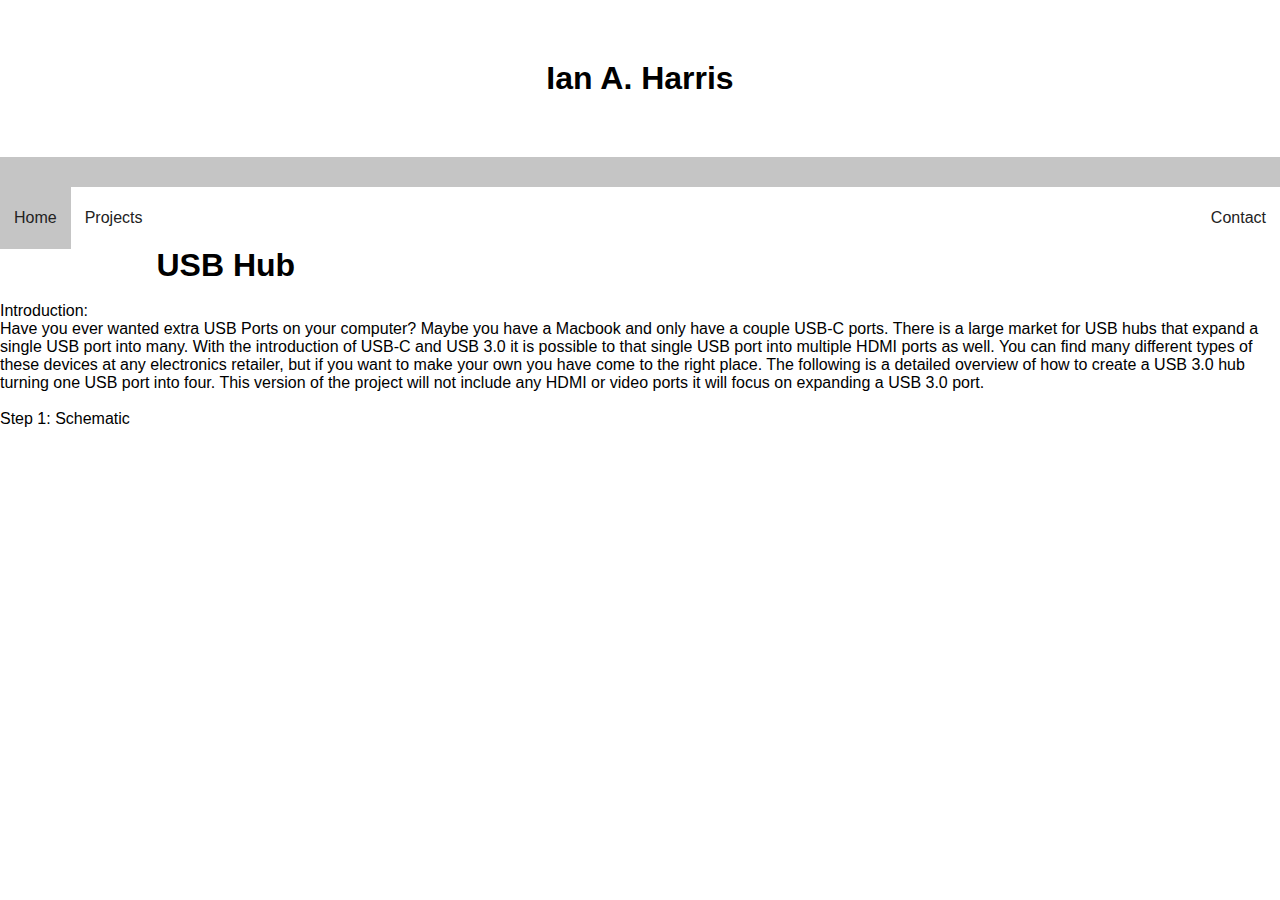
==== USB-Hub.html @ 43252fa4 "Adding USB-Hub page" ====
<!DOCTYPE html>
<html>
    <head>
    	<title> Ian A. Harris </title>
        <link rel="stylesheet" type="text/css" href="css/style.css">
    </head>


    <body>

    <div class="header">
        <h1>Ian A. Harris</h1>
    </div>

    <div class = "spacer"></div>
    

    <nav class = "navbar">
        
    	<ul>
            <li><a href="#" class="active">Home</a>
    		<li><a href="#">Projects</a>
    			<ul>
    				<li><a href="">USB Hub</a></li>
                    <li><a href="">Next Project Placeholder</a></li>
    			</ul>
    	</ul>

        
    
        <ul class="right">
            <li><a href="#">Contact</a></li>
        </ul>
        
    </nav>

    <h1>USB Hub</h1>
      
    <p><br>Introduction:<br></p>
    <p>Have you ever wanted extra USB Ports on your computer? Maybe you have a Macbook and only have a couple USB-C ports. There is a large market for USB hubs that expand a single USB port into many. With the introduction of USB-C and USB 3.0 it is possible to that single USB port into multiple HDMI ports as well. You can find many different types of these devices at any electronics retailer, but if you want to make your own you have come to the right place. The following is a detailed overview of how to create a USB 3.0 hub turning one USB port into four. This version of the project will not include any HDMI or video ports it will focus on expanding a USB 3.0 port.</p>
    <p><br>Step 1: Schematic<br></p>
    <p> </p>
    
    

    </body>

</html>
---- css/style.css ----
*{
	margin: 0;
	padding: 0;
}

body {
	font-family: Arial, Helvetica, sans-serif;
  	margin: 0;
    /*background-image:url('img/soundGif.gif');
    background-size:100%;
    background-repeat: repeat-y;
    background-attachment: fixed;
    height:100%;
    width:100%;*/
}

/* Header/logo Title */
.header {
	padding: 60px;
	text-align: center;
	background: #ffffff;
	color: rgb(0, 0, 0);
}

.spacer{
	width: 100%;
	height: 30px;
	background-color: #c5c5c5;
}

nav{
	width:100%;
	height: 60px;
	background-color: #ffffff;
}

nav ul{
	float: left;
}



.right{
	float: right;
}

.right:hover{
	background-color: #969696;
}

.navbar ul li{
	float: left;
	list-style: none;
	position: relative;
}

.navbar ul li:hover{
	background-color: #969696;
}

.navbar ul li a.active{
	background-color: #c5c5c5;
}

.navbar ul li a{
	display: block;
	font-family: arial;
	color: #222;
	font-size: 16px;
	padding: 22px 14px;
	text-decoration: none;
}

.navbar ul li ul{
	display: none;
	position: absolute;
	background-color: #fff;
	padding: 5px;
	border-radius: 0px 0px 4px 4px;
}

.navbar ul li:hover ul{
	display: block;
}

.navbar ul li ul li {
	width: 180px;
	border-radius: 4px;
}

.navbar ul li ul li a {
	padding: 8px 14px;
}

.navbar ul li ul li a:hover {
	background-color: #4d4d4d;
}

.Recent{
	font-family: arial;
	font-size: large;
	color: #fff;
	width: 500px;
	background-color: #1f1f1f;
}

/* Column container */
.row {  
	display: -ms-flexbox; /* IE10 */
	display: flex;
	-ms-flex-wrap: wrap; /* IE10 */
	flex-wrap: wrap;
  }
  
  
  /* Create two unequal columns that sits next to each other */
  /* Sidebar/left column */

.side {
	-ms-flex: 30%; /* IE10 */
	flex: 30%;
	background-color: #f1f1f1;
	padding: 20px;
  }

  /* Main column */
.main {   
	-ms-flex: 70%; /* IE10 */
	flex: 70%;
	background-color: rgb(245, 221, 189);
	padding: 20px;
  }
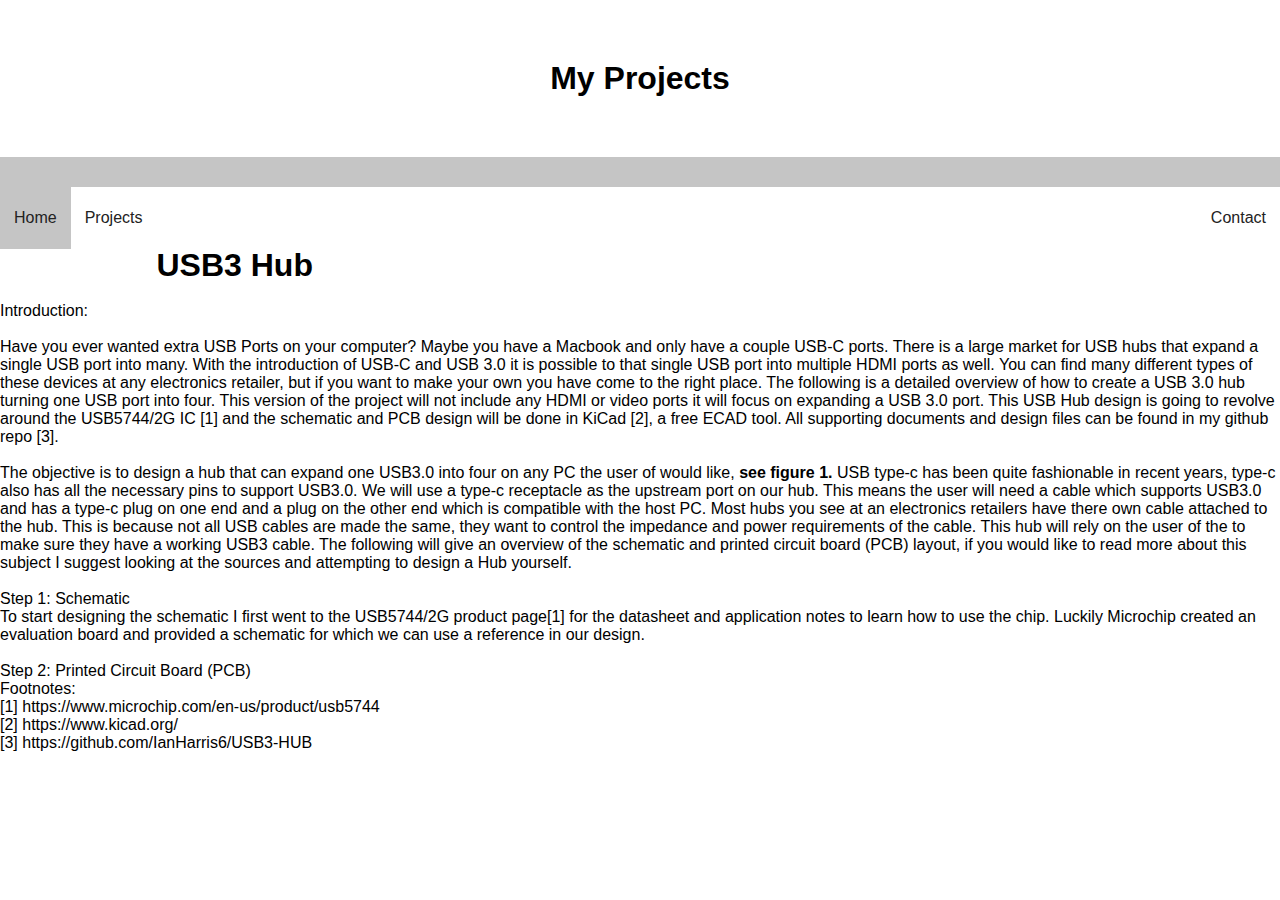
==== commit 40c0d975: "Update USB-Hub.html" ====
--- a/USB-Hub.html
+++ b/USB-Hub.html
@@ -1,7 +1,7 @@
 <!DOCTYPE html>
 <html>
     <head>
-    	<title> Ian A. Harris </title>
+    	<title> USB3 Hub</title>
         <link rel="stylesheet" type="text/css" href="css/style.css">
     </head>
 
@@ -9,7 +9,7 @@
     <body>
 
     <div class="header">
-        <h1>Ian A. Harris</h1>
+        <h1>My Projects</h1>
     </div>
 
     <div class = "spacer"></div>
@@ -18,7 +18,7 @@
     <nav class = "navbar">
         
     	<ul>
-            <li><a href="#" class="active">Home</a>
+            <li><a href="index.html" class="active">Home</a>
     		<li><a href="#">Projects</a>
     			<ul>
     				<li><a href="">USB Hub</a></li>
@@ -34,12 +34,20 @@
         
     </nav>
 
-    <h1>USB Hub</h1>
+    <h1>USB3 Hub</h1>
       
-    <p><br>Introduction:<br></p>
-    <p>Have you ever wanted extra USB Ports on your computer? Maybe you have a Macbook and only have a couple USB-C ports. There is a large market for USB hubs that expand a single USB port into many. With the introduction of USB-C and USB 3.0 it is possible to that single USB port into multiple HDMI ports as well. You can find many different types of these devices at any electronics retailer, but if you want to make your own you have come to the right place. The following is a detailed overview of how to create a USB 3.0 hub turning one USB port into four. This version of the project will not include any HDMI or video ports it will focus on expanding a USB 3.0 port.</p>
+    <p><br>Introduction:<br><br></p>
+    <p>Have you ever wanted extra USB Ports on your computer? Maybe you have a Macbook and only have a couple USB-C ports. There is a large market for USB hubs that expand a single USB port into many. With the introduction of USB-C and USB 3.0 it is possible to that single USB port into multiple HDMI ports as well. You can find many different types of these devices at any electronics retailer, but if you want to make your own you have come to the right place. The following is a detailed overview of how to create a USB 3.0 hub turning one USB port into four. This version of the project will not include any HDMI or video ports it will focus on expanding a USB 3.0 port. This USB Hub design is going to revolve around the USB5744/2G IC [1] and the schematic and PCB design will be done in KiCad [2], a free ECAD tool. All supporting documents and design files can be found in my github repo [3]. <br><br></p>
+    
+    <p> The objective is to design a hub that can expand one USB3.0 into four on any PC the user of would like, <b>see figure 1.</b> USB type-c has been quite fashionable in recent years, type-c also has all the necessary pins to support USB3.0. We will use a type-c receptacle as the upstream port on our hub. This means the user will need a cable which supports USB3.0 and has a type-c plug on one end and a plug on the other end which is compatible with the host PC. Most hubs you see at an electronics retailers have there own cable attached to the hub. This is because not all USB cables are made the same, they want to control the impedance and power requirements of the cable. This hub will rely on the user of the to make sure they have a working USB3 cable. The following will give an overview of the schematic and printed circuit board (PCB) layout, if you would like to read more about this subject I suggest looking at the sources and attempting to design a Hub yourself. </p>
+
     <p><br>Step 1: Schematic<br></p>
-    <p> </p>
+    <p>To start designing the schematic I first went to the USB5744/2G product page[1] for the datasheet and application notes to learn how to use the chip. Luckily Microchip created an evaluation board and provided a schematic for which we can use a reference in our design.</p>
+
+
+    <p><br>Step 2: Printed Circuit Board (PCB)<br></p>
+
+    <p>Footnotes:<br>[1] https://www.microchip.com/en-us/product/usb5744<br>[2] https://www.kicad.org/<br>[3] https://github.com/IanHarris6/USB3-HUB</p>
     
     
 
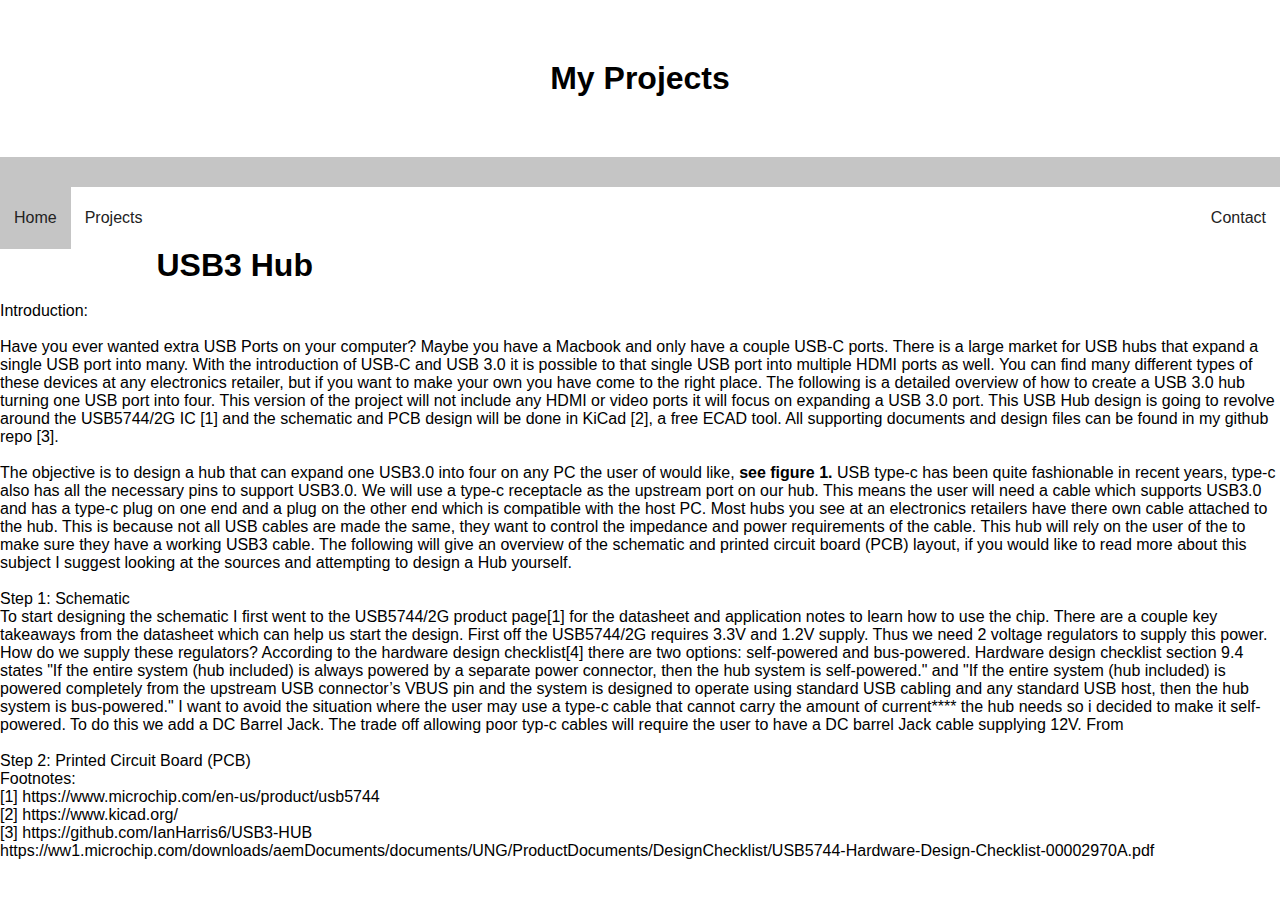
==== commit 5ef4227a: "Update USB-Hub.html" ====
--- a/USB-Hub.html
+++ b/USB-Hub.html
@@ -42,12 +42,12 @@
     <p> The objective is to design a hub that can expand one USB3.0 into four on any PC the user of would like, <b>see figure 1.</b> USB type-c has been quite fashionable in recent years, type-c also has all the necessary pins to support USB3.0. We will use a type-c receptacle as the upstream port on our hub. This means the user will need a cable which supports USB3.0 and has a type-c plug on one end and a plug on the other end which is compatible with the host PC. Most hubs you see at an electronics retailers have there own cable attached to the hub. This is because not all USB cables are made the same, they want to control the impedance and power requirements of the cable. This hub will rely on the user of the to make sure they have a working USB3 cable. The following will give an overview of the schematic and printed circuit board (PCB) layout, if you would like to read more about this subject I suggest looking at the sources and attempting to design a Hub yourself. </p>
 
     <p><br>Step 1: Schematic<br></p>
-    <p>To start designing the schematic I first went to the USB5744/2G product page[1] for the datasheet and application notes to learn how to use the chip. Luckily Microchip created an evaluation board and provided a schematic for which we can use a reference in our design.</p>
+    <p>To start designing the schematic I first went to the USB5744/2G product page[1] for the datasheet and application notes to learn how to use the chip. There are a couple key takeaways from the datasheet which can help us start the design. First off the USB5744/2G requires 3.3V and 1.2V supply. Thus we need 2 voltage regulators to supply this power. How do we supply these regulators? According to the hardware design checklist[4] there are two options: self-powered and bus-powered. Hardware design checklist section 9.4 states "If the entire system (hub included) is always powered by a separate power connector, then the hub system is self-powered." and "If the entire system (hub included) is powered completely from the upstream USB connector’s VBUS pin and the system is designed to operate using standard USB cabling and any standard USB host, then the hub system is bus-powered." I want to avoid the situation where the user may use a type-c cable that cannot carry the amount of current**** the hub needs so i decided to make it self-powered. To do this we add a DC Barrel Jack. The trade off allowing poor typ-c cables will require the user to have a DC barrel Jack cable supplying 12V. From </p>
 
 
     <p><br>Step 2: Printed Circuit Board (PCB)<br></p>
 
-    <p>Footnotes:<br>[1] https://www.microchip.com/en-us/product/usb5744<br>[2] https://www.kicad.org/<br>[3] https://github.com/IanHarris6/USB3-HUB</p>
+    <p>Footnotes:<br>[1] https://www.microchip.com/en-us/product/usb5744<br>[2] https://www.kicad.org/<br>[3] https://github.com/IanHarris6/USB3-HUB<br>https://ww1.microchip.com/downloads/aemDocuments/documents/UNG/ProductDocuments/DesignChecklist/USB5744-Hardware-Design-Checklist-00002970A.pdf</p>
     
     
 
